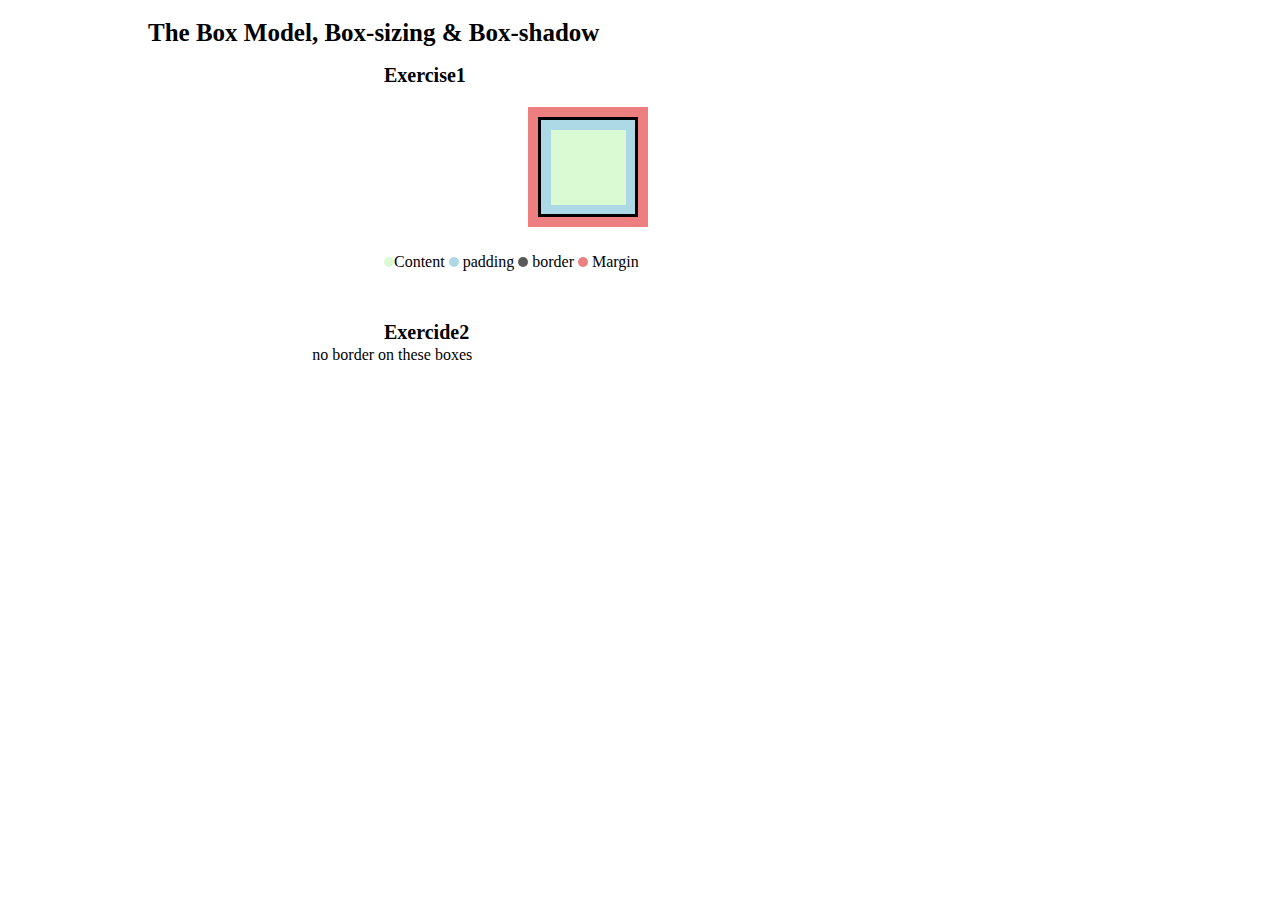
==== block-BHaaau/index.html @ 0826e786 "part one" ====
<!---
### Create a page according to the layout shown below

![Box Model Exercise 6](https://raw.githubusercontent.com/suraj122/AC-STYLE-images/master/box-model/ex-6.png)

#### Problems for exercise 2 in the layout

- Each parent container has width of 600px and border of 1px;
- Each children box has width 180px and height 100px as well as margin of 10px;
- Each child box which is having border has border-width 1px.
- Note in the first container the boxes do not have any border.

- Using CSS resets is necessary.
- Use semantic tags and keep the nesting and indentation proper.
--->

<!DOCTYPE html>
<html lang="en">
<head>
    <meta charset="UTF-8">
    <meta name="viewport" content="width=device-width, initial-scale=1.0">
    <title>Document</title>
    <link rel="stylesheet" href="style.css">
</head>
<body>
  <h1  >The Box Model, Box-sizing & Box-shadow</h1>
  <h3 class="push" >Exercise1</h3><br><br>
  <div class="colorBox">
      <div class="content"></div>
  </div>
<div class="push">
    <div class="colour" id="green"></div>Content <div class="colour" id="blue"></div> padding <div class="colour" id="purple"></div> border <div class="colour" id="pink"></div> Margin 
</div><br><br>
<!--assignment 1-->

   <h3 class="push">Exercide2</h3>
   <p >no border on these boxes</p><br><br>
   <div class="borderSingle">
    <div class="noBorder"></div>
    <div class="noBorder"></div>
    <div class="noBorder"></div>
</div>

<div class="bordertwo">
    <div class="borderInner"></div>
    <div class="borderInner"></div><br>
    <div class="borderInner"></div>
</div>

<div class="borderSingle">
    <div class="borderInner"></div>
    <div class="borderInner"></div>
    <div class="borderInner"></div>
</div>


</body>
</html>
---- block-BHaaau/style.css ----
html, body, div, span, applet, object, iframe,
h1, h2, h3, h4, h5, h6, p, blockquote, pre,
a, abbr, acronym, address, big, cite, code,
del, dfn, em, img, ins, kbd, q, s, samp,
small, strike, strong, sub, sup, tt, var,
b, u, i, center,
dl, dt, dd, ol, ul, li,
fieldset, form, label, legend,
table, caption, tbody, tfoot, thead, tr, th, td,
article, aside, canvas, details, embed, 
figure, figcaption, footer, header, hgroup, 
menu, nav, output, ruby, section, summary,
time, mark, audio, video {
	margin: 0;
	padding: 0;
	border: 0;
	font-size: 100%;
	font: inherit;
	vertical-align: baseline;
}
/* HTML5 display-role reset for older browsers */
article, aside, details, figcaption, figure, 
footer, header, hgroup, menu, nav, section {
	display: block;
}
body {
	line-height: 1;
}
ol, ul {
	list-style: none;
}
blockquote, q {
	quotes: none;
}
blockquote:before, blockquote:after,
q:before, q:after {
	content: '';
	content: none;
}
table {
	border-collapse: collapse;
	border-spacing: 0;
}
h1{
    margin: 20px;
    font-size: 25px;
    font-weight: bold;
}
h3{
    margin: 20px;
    font-size: 20px;
    font-weight: bold;
}

#green{
    background-color:rgb(218,250,212) ;
}
#blue{
    background-color:rgb(174,216,230);
}
#purple{
    background-color:rgb(89,89,89) ;
}
#pink{
    background-color:rgb(236,127,128);
}
body{
    margin-left:10% ;
    margin-right: 10%;
}
hr{
    
    padding: 0px;
    height: 0px;
}
.colorBox{
    border: 3px solid black;
    margin-left: 40%;
    display: block;
    box-sizing: border-box;
    height: 100px;
    width: 100px;
    outline: solid 10px rgb(237,127,128) ;
    background-color: rgb(173,216,230);
}
.colour{
    margin-top: 40px;
    display: inline-block;
    width: 10px;
    height: 10px;
    border-radius: 100%;
   
}
.content{
    margin: 10px;
    padding: 0px;
    box-sizing: border-box;
    height:80%;
    width: 80%;
    background-color:rgb(218,250,212) ;
}
.push{
    margin-left: 25%;
    margin-bottom: 0px;
}
p{
    margin-top: 5px;
    margin-left: 18%;
}
/*...end of assignemtn 1...*/
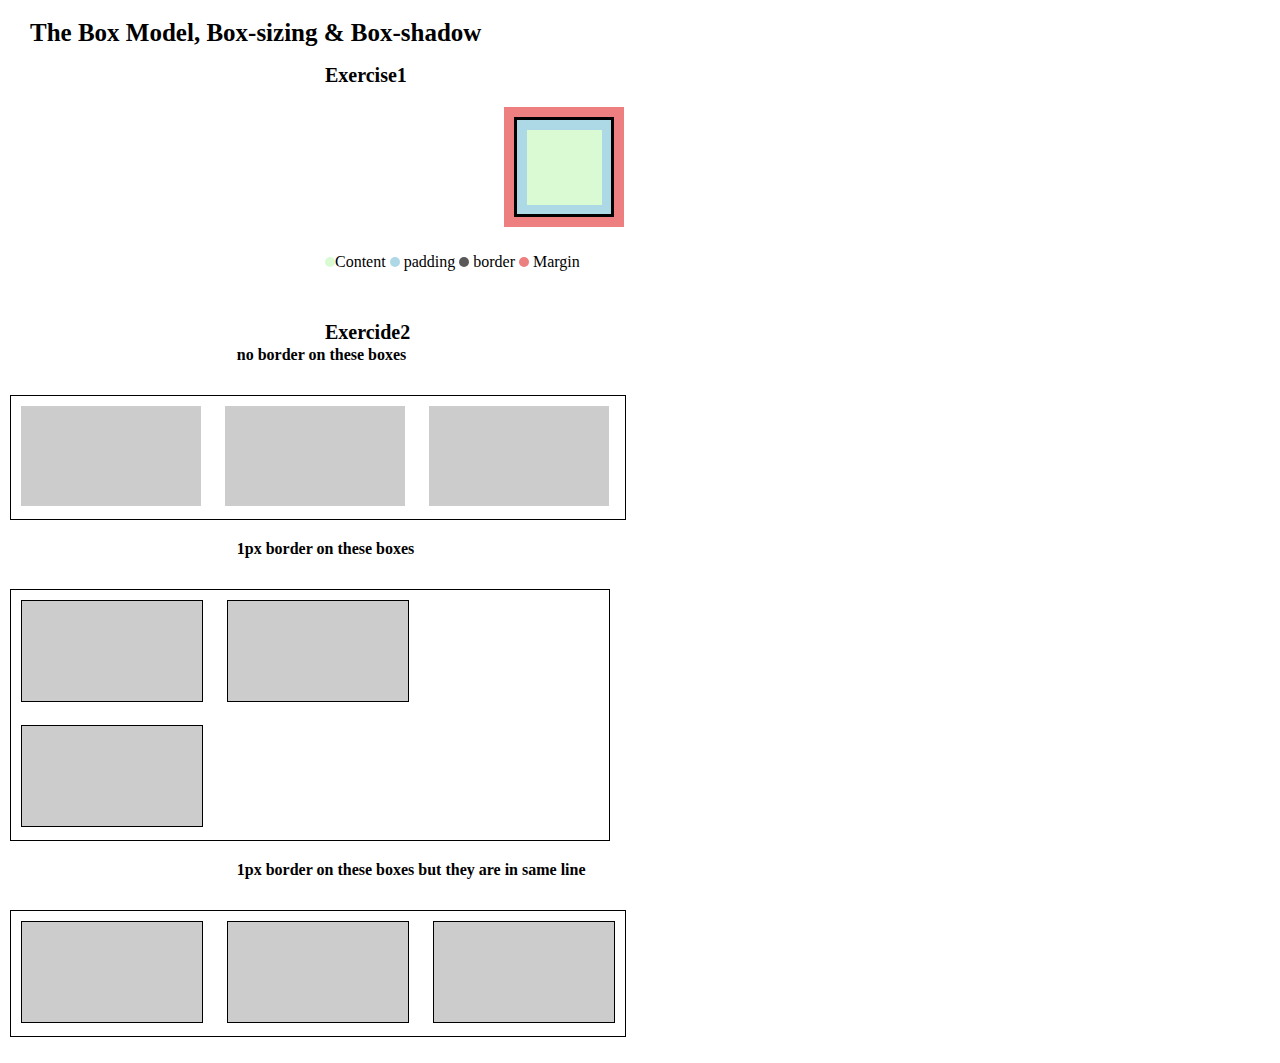
==== commit 4e5ef077: "basic stuff" ====
--- a/block-BHaaau/index.html
+++ b/block-BHaaau/index.html
@@ -39,19 +39,19 @@
     <div class="noBorder"></div>
     <div class="noBorder"></div>
     <div class="noBorder"></div>
-</div>
-
+</div><br>
+<p >1px border on these boxes</p><br><br>
 <div class="bordertwo">
     <div class="borderInner"></div>
     <div class="borderInner"></div><br>
     <div class="borderInner"></div>
-</div>
-
+</div><br>
+<p >1px border on these boxes but they are in same line</p><br><br>
 <div class="borderSingle">
     <div class="borderInner"></div>
     <div class="borderInner"></div>
     <div class="borderInner"></div>
-</div>
+</div><br>
 
 
 </body>
--- a/block-BHaaau/style.css
+++ b/block-BHaaau/style.css
@@ -64,10 +64,7 @@
 #pink{
     background-color:rgb(236,127,128);
 }
-body{
-    margin-left:10% ;
-    margin-right: 10%;
-}
+
 hr{
     
     padding: 0px;
@@ -103,10 +100,40 @@
     margin-left: 25%;
     margin-bottom: 0px;
 }
-p{
+body{
+    margin: 10px;
+}
+p{  text-decoration: black;
+    font-weight: bold;
     margin-top: 5px;
     margin-left: 18%;
 }
 /*...end of assignemtn 1...*/
 
+.borderSingle{
+    box-sizing:border-box;
+    width: 616px;
+    border: 1px solid black;
+}
+.noBorder{
+    display: inline-block;
+    background-color:rgb(204,204,204) ;
+    width: 180px;
+    height: 100px;
+    margin: 10px;
+   border: none;
 
+}
+.bordertwo{
+    box-sizing:border-box;
+    width: 600px;
+    border: 1px solid black; 
+}
+.borderInner{  
+    display: inline-block;
+    background-color:rgb(204,204,204) ;
+    width: 180px;
+    height: 100px;
+    margin: 10px;
+   border: 1px solid black;
+ }
